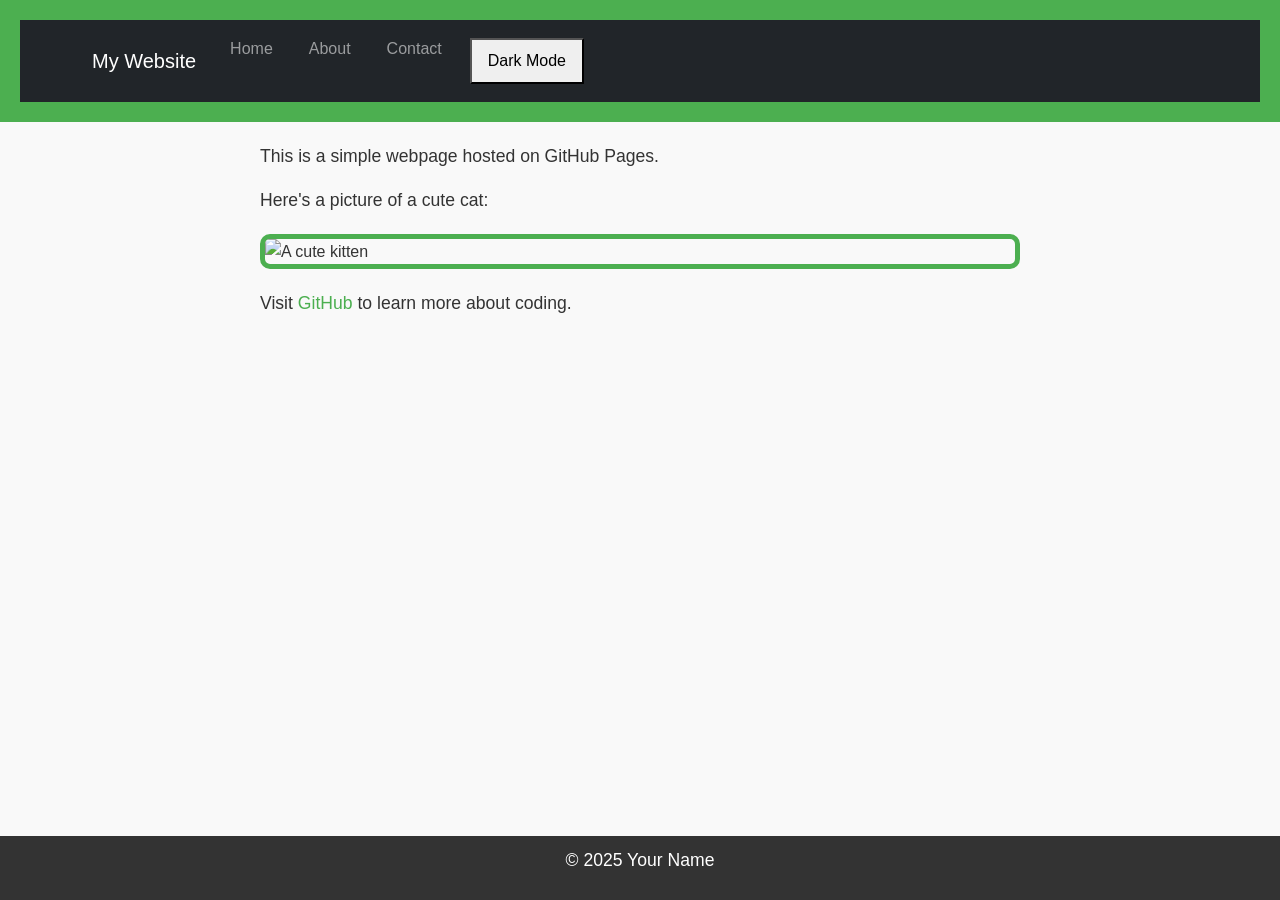
==== index.html @ 1fb6752d "commit" ====
<!DOCTYPE html>
<html lang="en">
<head>
 <meta charset="UTF-8">
 <meta name="viewport" content="width=device-width, initial-scale=1.0">
 <title>My First GitHub Page</title>
 <link href="https://cdn.jsdelivr.net/npm/bootstrap@5.3.0/dist/css/bootstrap.min.css" rel="stylesheet">
 <link rel="stylesheet" href="styles.css">
 </head>
 <script src="https://cdn.jsdelivr.net/npm/@popperjs/core@2.11.6/dist/umd/popper.min.js"></script>
<script src="https://cdn.jsdelivr.net/npm/bootstrap@5.3.0/dist/js/bootstrap.min.js"></script>
<body>
<header>
 <nav class="navbar navbar-expand-lg navbar-dark bg-dark">
 <div class="container">
 <a class="navbar-brand" href="index.html">My Website</a>

 <button class="navbar-toggler" type="button" data-bs-toggle="collapse" data-bs-target="#navbarNav">
 <span class="navbar-toggler-icon"></span>
 </button>

 <div class="collapse navbar-collapse" id="navbarNav">
 <ul class="navbar-nav">

 <li class="nav-item">
 <a class="nav-link" href="index.html">Home</a>
 </li>

 <li class="nav-item">
 <a class="nav-link" href="about.html">About</a>
 </li>

 <li class="nav-item">
 <a class="nav-link" href="contact.html">Contact</a>
 </li>

 <button id="theme-toggle"> Dark Mode</button>

 </ul>
 </div>
 </div>
 </nav>
</header>

 <main>
 <p>This is a simple webpage hosted on GitHub Pages.</p>

 <p>Here's a picture of a cute cat:</p>

 <img src="https://placekitten.com/200/300" alt="A cute kitten">

 <p>
 Visit <a href="https://github.com">GitHub</a> to learn more about coding.
 </p>
 </main>

 <footer>
 <p>&copy; 2025 Your Name</p>
 </footer>

<script src="script.js"></script>

</body>
</html>
---- styles.css ----
body {
 font-family: Arial, sans-serif;
 color: #333;
 background-color: #f9f9f9;
 margin: 0;
 padding: 0;
 line-height: 1.6;
 transition: background-color 0.3s, color 0.3s;
}

header {
 background-color: #4CAF50;
 color: white;
 padding: 20px;
 text-align: center;
}

header h1 {
 margin: 0;
}

nav a {
 color: white;
 text-decoration: none;
 margin: 0 10px;
}

nav a:hover {
 text-decoration: underline;
}

main {
 padding: 20px;
 max-width: 800px;
 margin: 0 auto;
}

main img {
 max-width: 100%;
 height: auto;
 display: block;
 margin: 20px 0;
}

footer {
 background-color: #333;
 color: white;
 text-align: center;
 padding: 10px;
 position: fixed;
 bottom: 0;
 width: 100%;
}

p {
 font-size: 1.1em;
}

a {
 color: #4CAF50;
 text-decoration: none;
}

a:hover {
 text-decoration: underline;
}

img {
 border: 5px solid #4CAF50;
 border-radius: 10px;
}

main a[href^="mailto:"] {
 color: #ff5722;
 font-weight: bold;
}

body.dark-mode {
 background-color: #333333;
 color: #f9f9f9;
}

body.dark-mode nav {
 background-color: #222222;
}

#theme-toggle {
 padding: 8px 16px;
 cursor: pointer;
 margin: 10px;
}
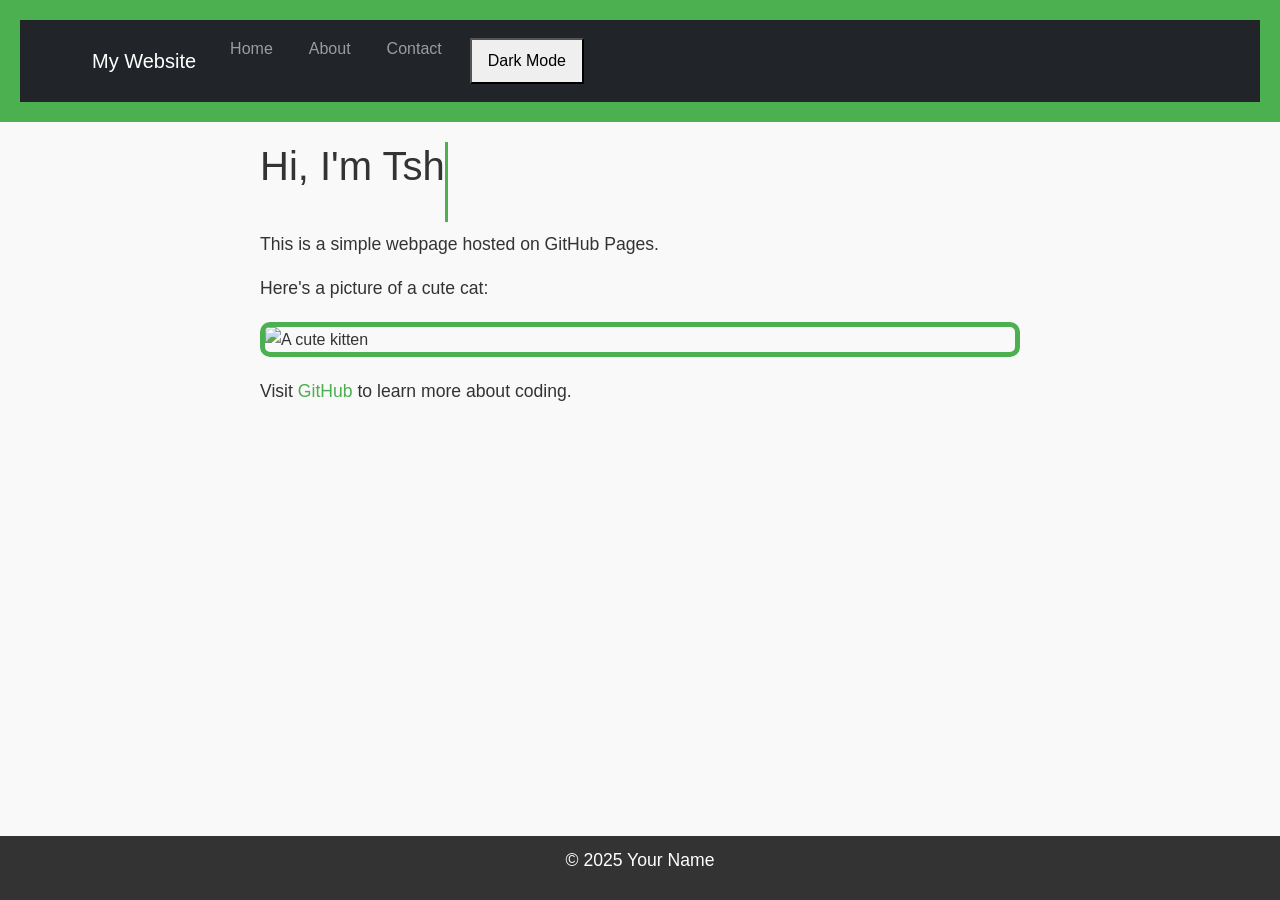
==== commit 7724fc0a: "commit Added typing animation effect" ====
--- a/index.html
+++ b/index.html
@@ -43,6 +43,7 @@
 </header>
 
  <main>
+   <h1 id="typing-headline"></h1>
  <p>This is a simple webpage hosted on GitHub Pages.</p>
 
  <p>Here's a picture of a cute cat:</p>
--- a/styles.css
+++ b/styles.css
@@ -88,4 +88,23 @@
  padding: 8px 16px;
  cursor: pointer;
  margin: 10px;
+}
+
+#typing-headline {
+ min-height: 80px;
+ border-right: 3px solid #4CAF50;
+ display: inline-block;
+ animation: blink 0.75s step-end infinite;
+}
+
+@keyframes blink {
+
+ from, to {
+  border-color: transparent;
+ }
+
+ 50% {
+  border-color: #4CAF50;
+ }
+
 }
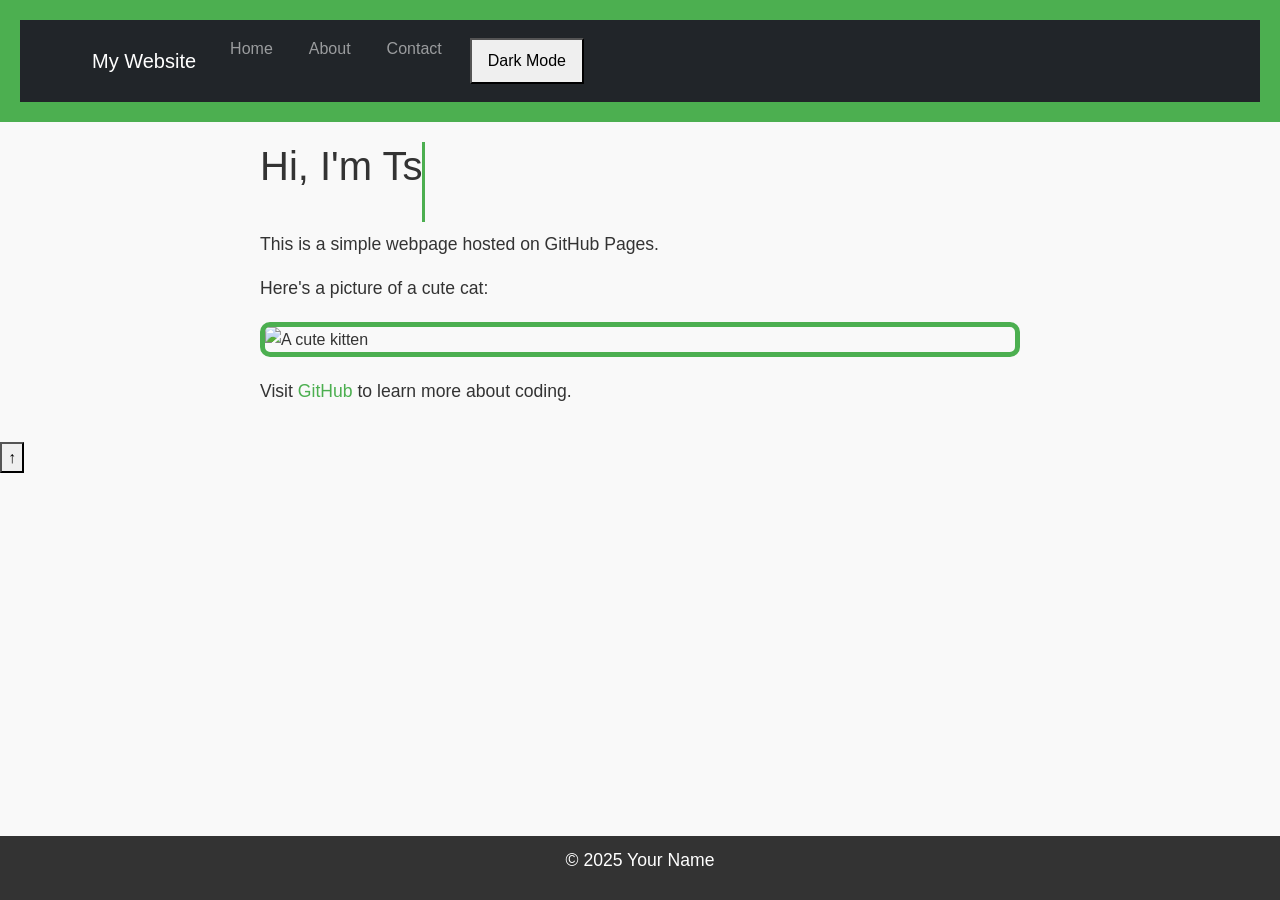
==== commit 0ce31bd0: "commit Added typing animation and back to top button" ====
--- a/index.html
+++ b/index.html
@@ -59,6 +59,8 @@
  <p>&copy; 2025 Your Name</p>
  </footer>
 
+ <button id="back-to-top" title="Go to top">&#8593;</button>
+
 <script src="script.js"></script>
 
 </body>
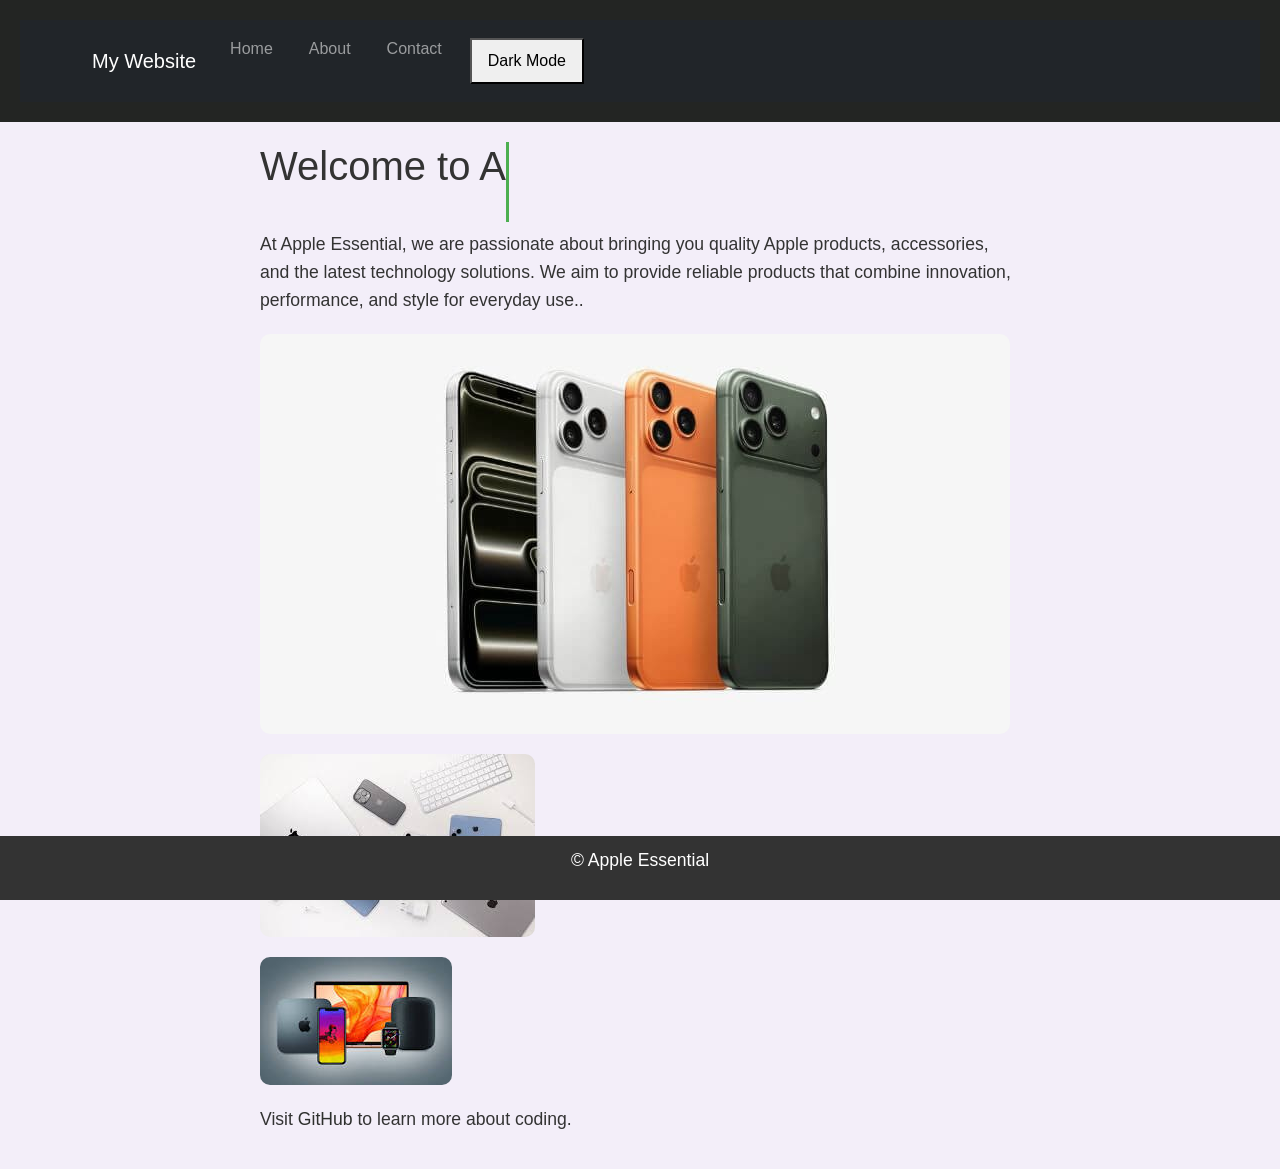
==== commit 6b1de3a5: "commit Added images and fixed boaders" ====
--- a/index.html
+++ b/index.html
@@ -44,11 +44,16 @@
 
  <main>
    <h1 id="typing-headline"></h1>
- <p>This is a simple webpage hosted on GitHub Pages.</p>
+ <p>At Apple Essential, we are passionate about bringing you quality Apple products, accessories, and the latest technology solutions. 
+We aim to provide reliable products that combine innovation, performance, and style for everyday use..</p>
 
- <p>Here's a picture of a cute cat:</p>
 
- <img src="https://placekitten.com/200/300" alt="A cute kitten">
+
+
+ <img src="iphone.jpg"alt=iphone >
+
+
+ <img src="download.jpg" alt="Download"><img src="images.jpg" alt="Image">
 
  <p>
  Visit <a href="https://github.com">GitHub</a> to learn more about coding.
@@ -56,7 +61,7 @@
  </main>
 
  <footer>
- <p>&copy; 2025 Your Name</p>
+ <p>&copy; Apple Essential</p>
  </footer>
 
  <button id="back-to-top" title="Go to top">&#8593;</button>
--- a/styles.css
+++ b/styles.css
@@ -1,7 +1,7 @@
 body {
  font-family: Arial, sans-serif;
  color: #333;
- background-color: #f9f9f9;
+ background-color: #e9e1f48b;
  margin: 0;
  padding: 0;
  line-height: 1.6;
@@ -9,7 +9,7 @@
 }
 
 header {
- background-color: #4CAF50;
+ background-color: #232523;
  color: white;
  padding: 20px;
  text-align: center;
@@ -57,7 +57,7 @@
 }
 
 a {
- color: #4CAF50;
+ color: #2d2f2d;
  text-decoration: none;
 }
 
@@ -66,7 +66,6 @@
 }
 
 img {
- border: 5px solid #4CAF50;
  border-radius: 10px;
 }
 
@@ -107,4 +106,76 @@
   border-color: #4CAF50;
  }
 
+}
+
+#back-to-top {
+ display: none;
+ position: fixed;
+ bottom: 20px;
+ right: 20px;
+ background-color: #4CAF50;
+ color: white;
+ width: 50px;
+ height: 50px;
+ border-radius: 50%;
+ border: none;
+ font-size: 24px;
+ cursor: pointer;
+ box-shadow: 2px 2px 10px rgba(0,0,0,0.2);
+ transition: background-color 0.3s;
+}
+
+#back-to-top:hover {
+ background-color: #45a049;
+}
+
+.fun-fact-container {
+ margin: 30px 0;
+ padding: 20px;
+ background-color: #f0f0f0;
+ border-radius: 10px;
+ text-align: center;
+}
+
+#reveal-fact {
+ background-color: #4CAF50;
+ color: white;
+ border: none;
+ padding: 12px 24px;
+ font-size: 16px;
+ border-radius: 5px;
+ cursor: pointer;
+ transition: background-color 0.3s;
+}
+
+#reveal-fact:hover {
+ background-color: #545c55;
+}
+
+.hidden-fact {
+ display: none;
+ font-size: 18px;
+ margin-top: 20px;
+ padding: 15px;
+ background-color: white;
+ border-radius: 5px;
+ animation: fadeIn 0.5s;
+}
+
+.hidden-fact.show {
+ display: block;
+}
+
+@keyframes fadeIn {
+
+ from {
+  opacity: 0;
+  transform: translateY(-10px);
+ }
+
+ to {
+  opacity: 1;
+  transform: translateY(0);
+ }
+
 }
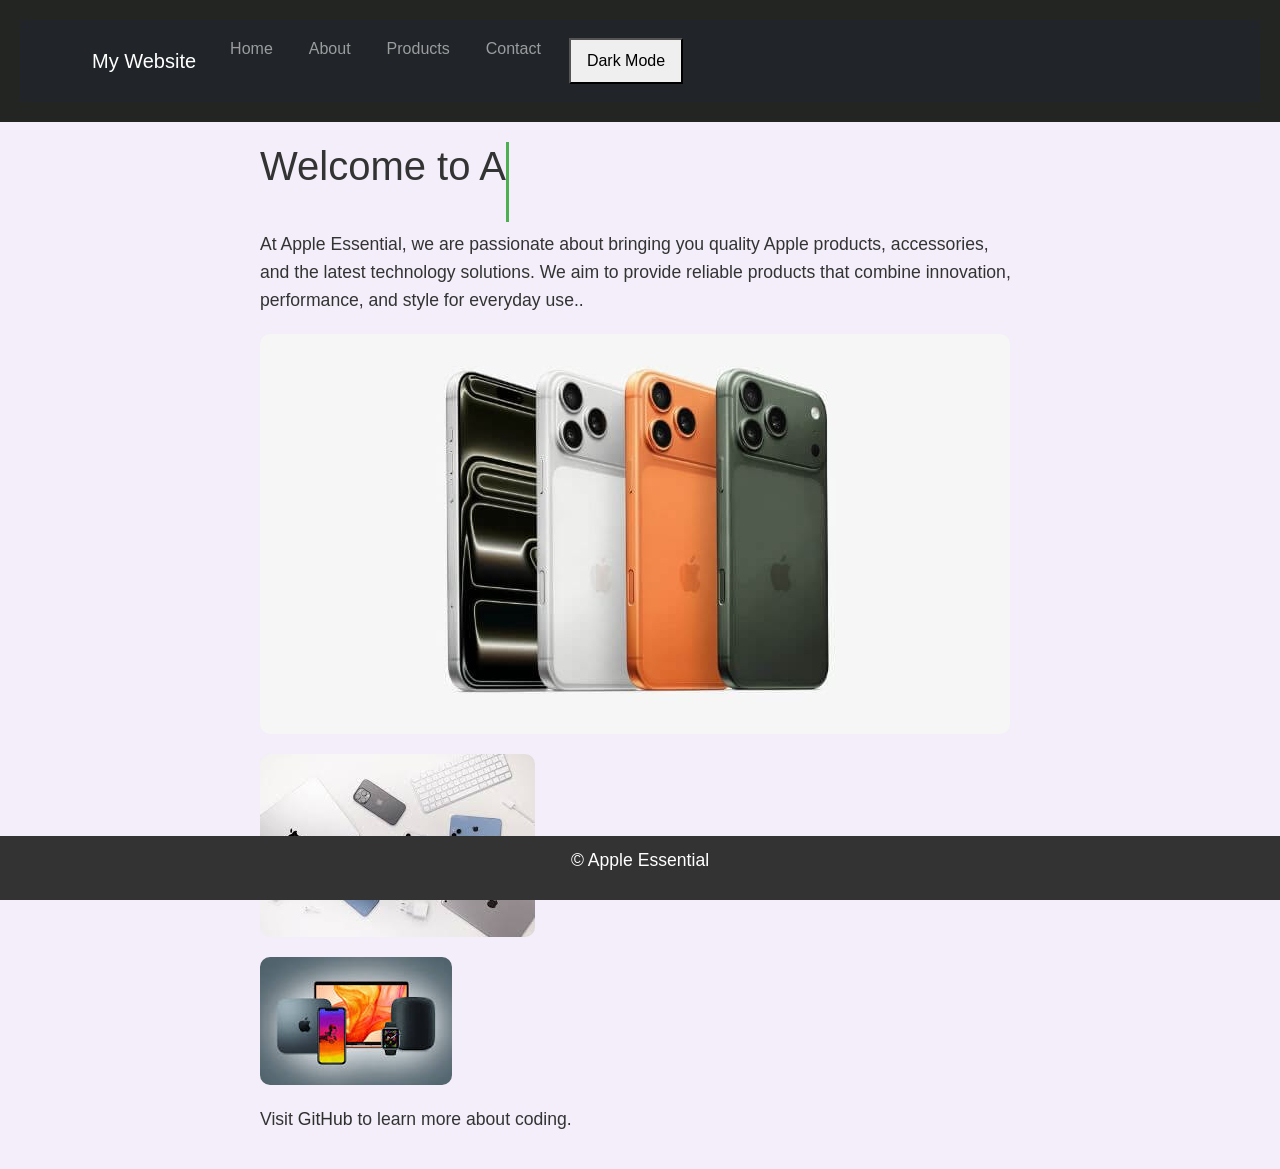
==== commit 691e1c79: "commit added navigations of the product page" ====
--- a/index.html
+++ b/index.html
@@ -29,6 +29,10 @@
  <li class="nav-item">
  <a class="nav-link" href="about.html">About</a>
  </li>
+
+ <li class="nav-item">
+ <a class="nav-link" href="products.html">Products</a>
+</li>
 
  <li class="nav-item">
  <a class="nav-link" href="contact.html">Contact</a>
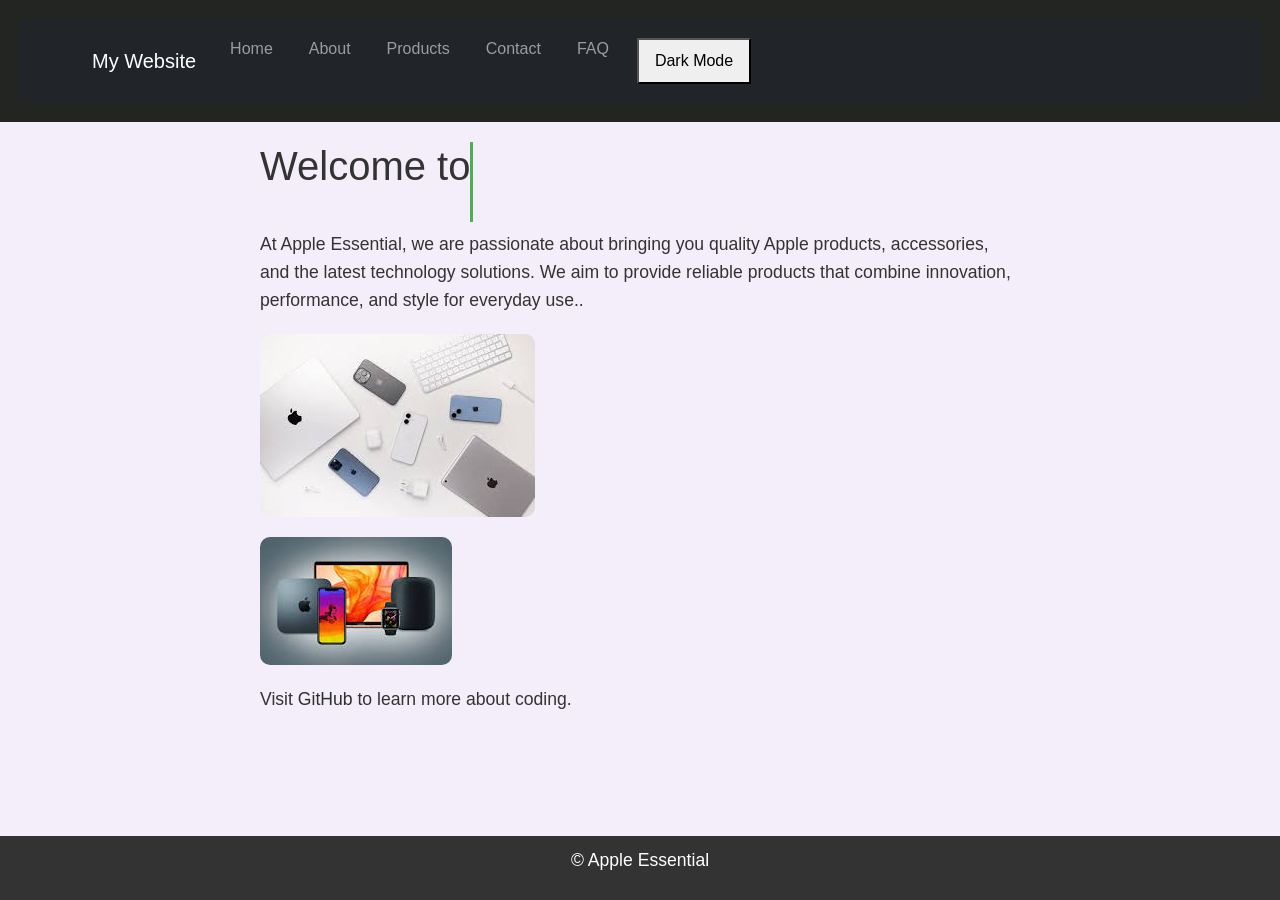
==== commit 06876015: "commit added pictures and Faq page and product page" ====
--- a/index.html
+++ b/index.html
@@ -38,6 +38,10 @@
  <a class="nav-link" href="contact.html">Contact</a>
  </li>
 
+ <li class="nav-item">
+ <a class="nav-link" href="faq.html">FAQ</a>
+</li>
+
  <button id="theme-toggle"> Dark Mode</button>
 
  </ul>
@@ -53,8 +57,6 @@
 
 
 
-
- <img src="iphone.jpg"alt=iphone >
 
 
  <img src="download.jpg" alt="Download"><img src="images.jpg" alt="Image">
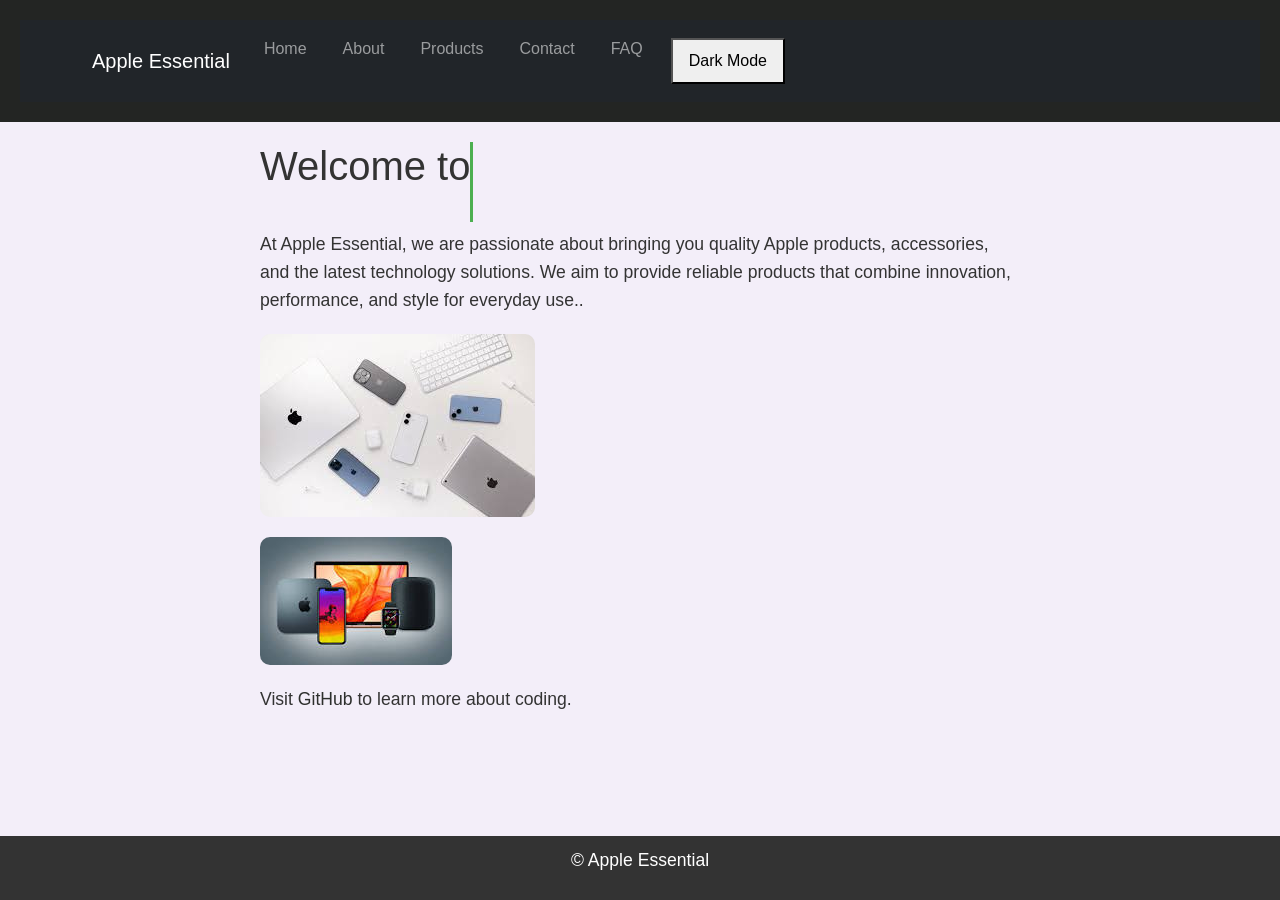
==== commit f0bc53bf: "COMMIT" ====
--- a/index.html
+++ b/index.html
@@ -3,7 +3,7 @@
 <head>
  <meta charset="UTF-8">
  <meta name="viewport" content="width=device-width, initial-scale=1.0">
- <title>My First GitHub Page</title>
+ <title>Apple essential</title>
  <link href="https://cdn.jsdelivr.net/npm/bootstrap@5.3.0/dist/css/bootstrap.min.css" rel="stylesheet">
  <link rel="stylesheet" href="styles.css">
  </head>
@@ -13,7 +13,7 @@
 <header>
  <nav class="navbar navbar-expand-lg navbar-dark bg-dark">
  <div class="container">
- <a class="navbar-brand" href="index.html">My Website</a>
+ <a class="navbar-brand" href="index.html">Apple Essential</a>
 
  <button class="navbar-toggler" type="button" data-bs-toggle="collapse" data-bs-target="#navbarNav">
  <span class="navbar-toggler-icon"></span>
